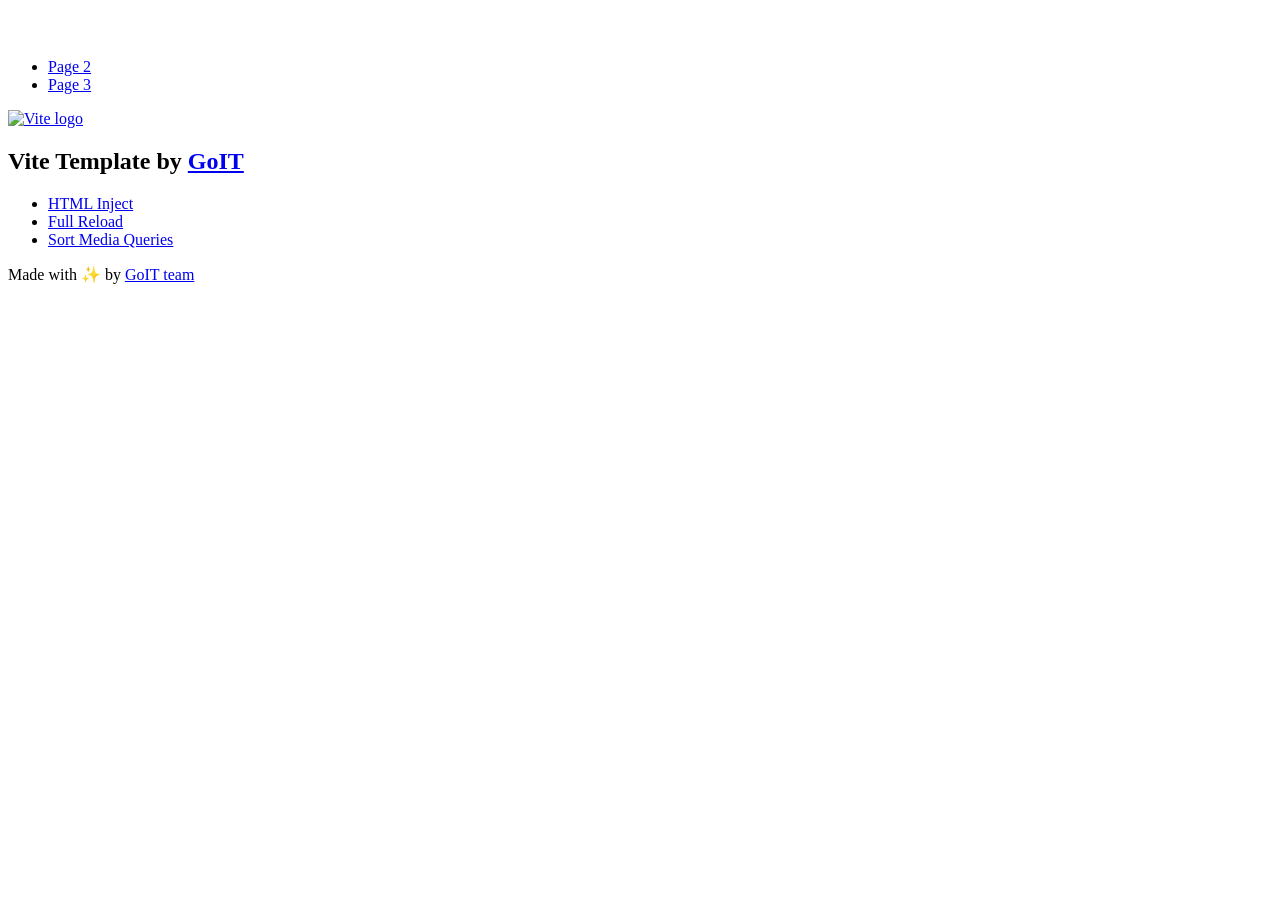
==== index.html @ 75704b4d "Deploying to gh-pages from @ oleksandr-kliuiko/demo@c2f871b1ea07e41bee6f885fd4578da1697211be 🚀" ====
<!DOCTYPE html>
<html lang="en">
  <head>
    <meta charset="UTF-8" />
    <link rel="icon" type="image/svg+xml" href="/demo/favicon.svg" />
    <meta name="viewport" content="width=device-width, initial-scale=1.0" />
    <title>Vanilla App Template</title>
    <script type="module" crossorigin src="/demo/index.js"></script>
    <link rel="stylesheet" crossorigin href="/demo/assets/styles-DvPDDfy5.css">
  </head>
  <body>
    <header class="header">
  <div class="container">
    <nav class="nav">
      <a class="nav-logo" href="./index.html" aria-label="Site logo">
        <svg class="nav-logo-icon" width="100" height="30">
          <use href="/demo/assets/sprite-E8vg0sBb.svg#logo"></use>
        </svg>
      </a>
      <ul class="nav-list">
        <li class="nav-item">
          <a class="nav-link {=$highlight-act}" href="./page-2.html">Page 2</a>
        </li>
        <li class="nav-item">
          <a class="nav-link {=$highlight-curr}" href="./page-3.html">Page 3</a>
        </li>
      </ul>
    </nav>
  </div>
</header>


    <main>
      <!-- Loads the specified .html file -->
      <section class="vite-promo">
  <div class="container">
    <div class="vite-promo-thumb">
      <a
        class="vite-promo-link"
        href="https://vitejs.dev/"
        target="_blank"
        rel="noopener noreferrer"
        aria-label="Link to Vite official website"
        title="Vite.js  build tool"
      >
        <!-- Path to images as from index.html file -->
        <img
          class="pic"
          src="/demo/assets/vite-logo-9o_aqrTe.png"
          alt="Vite logo"
          width="640"
          height="640"
        />
      </a>
    </div>
    <h1 class="main-title">
      <span class="main-title-gradient">Vite</span>
      Template by
      <a
        class="main-title-link"
        href="https://github.com/goitacademy/vanilla-app-template"
        target="_blank"
        rel="noopener noreferrer"
      >
        GoIT
      </a>
    </h1>
  </div>
</section>

      <article class="badges">
  <div class="container">
    <ul class="badges-list">
      <li class="badges-item">
        <a
          class="badges-link"
          href="https://www.npmjs.com/package/vite-plugin-html-inject"
          target="_blank"
          rel="noopener noreferrer"
        >
          HTML Inject
        </a>
      </li>
      <li class="badges-item">
        <a
          class="badges-link"
          href="https://www.npmjs.com/package/vite-plugin-full-reload"
          target="_blank"
          rel="noopener noreferrer"
        >
          Full Reload
        </a>
      </li>
      <li class="badges-item">
        <a
          class="badges-link"
          href="https://www.npmjs.com/package/postcss-sort-media-queries"
          target="_blank"
          rel="noopener noreferrer"
        >
          Sort Media Queries
        </a>
      </li>
    </ul>
  </div>
</article>

    </main>

    <footer class="footer">
  <div class="container">
    <p class="footer-desc">
      Made with ✨ by
      <a
        class="footer-link"
        href="https://goit.global/ua/"
        target="_blank"
        rel="noopener noreferrer"
      >
        GoIT team
      </a>
    </p>
  </div>
</footer>


  </body>
</html>
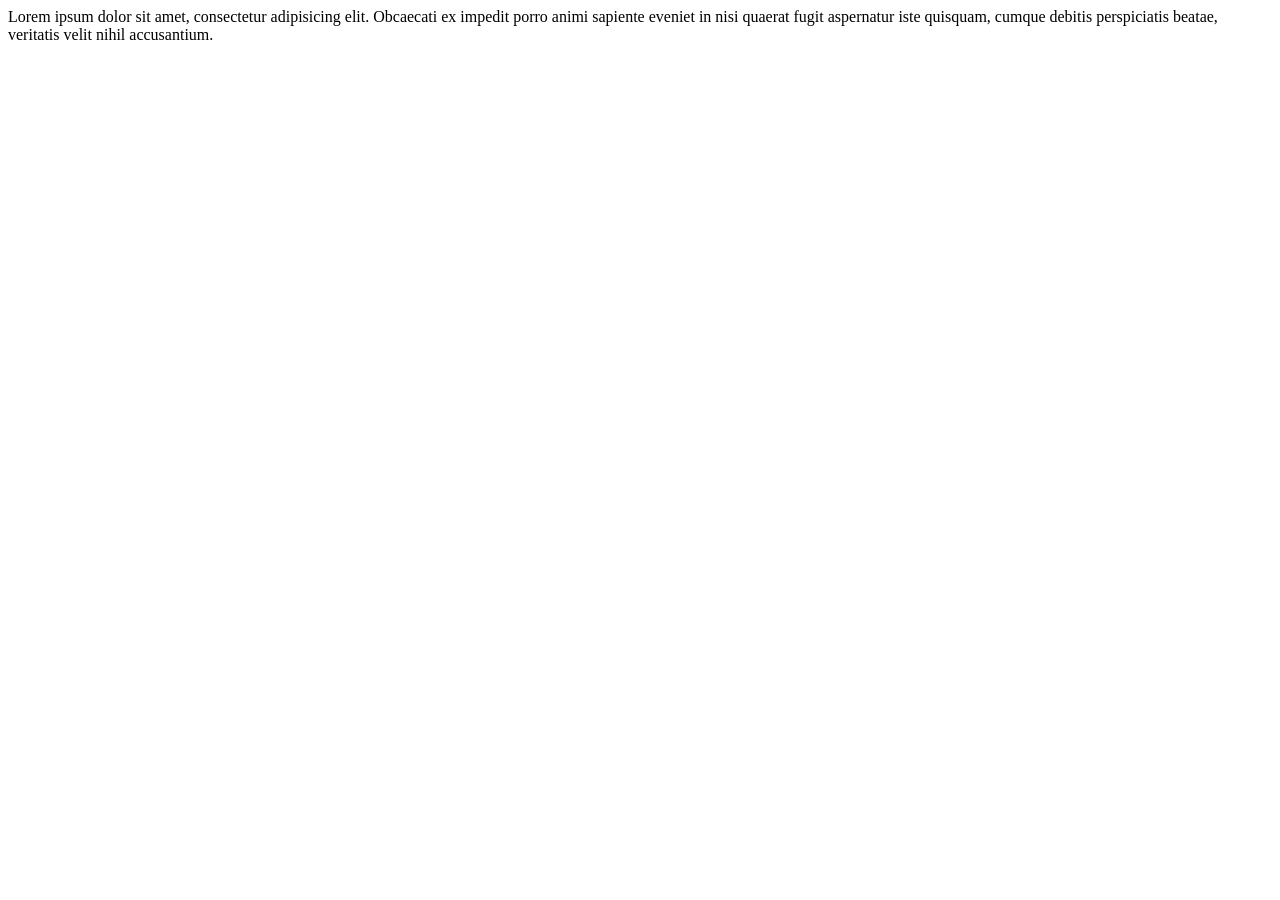
==== commit 7c14b00c: "Deploying to gh-pages from @ oleksandr-kliuiko/demo@9cc57071a82e11c3ece078dc4d3d218d1681d9e4 🚀" ====
--- a/index.html
+++ b/index.html
@@ -1,4 +1,4 @@
-<!DOCTYPE html>
+<!doctype html>
 <html lang="en">
   <head>
     <meta charset="UTF-8" />
@@ -6,123 +6,15 @@
     <meta name="viewport" content="width=device-width, initial-scale=1.0" />
     <title>Vanilla App Template</title>
     <script type="module" crossorigin src="/demo/index.js"></script>
-    <link rel="stylesheet" crossorigin href="/demo/assets/styles-DvPDDfy5.css">
+    <link rel="stylesheet" crossorigin href="/demo/assets/index-CFMFFkDP.css">
   </head>
   <body>
-    <header class="header">
-  <div class="container">
-    <nav class="nav">
-      <a class="nav-logo" href="./index.html" aria-label="Site logo">
-        <svg class="nav-logo-icon" width="100" height="30">
-          <use href="/demo/assets/sprite-E8vg0sBb.svg#logo"></use>
-        </svg>
-      </a>
-      <ul class="nav-list">
-        <li class="nav-item">
-          <a class="nav-link {=$highlight-act}" href="./page-2.html">Page 2</a>
-        </li>
-        <li class="nav-item">
-          <a class="nav-link {=$highlight-curr}" href="./page-3.html">Page 3</a>
-        </li>
-      </ul>
-    </nav>
-  </div>
-</header>
-
-
     <main>
-      <!-- Loads the specified .html file -->
-      <section class="vite-promo">
-  <div class="container">
-    <div class="vite-promo-thumb">
-      <a
-        class="vite-promo-link"
-        href="https://vitejs.dev/"
-        target="_blank"
-        rel="noopener noreferrer"
-        aria-label="Link to Vite official website"
-        title="Vite.js  build tool"
-      >
-        <!-- Path to images as from index.html file -->
-        <img
-          class="pic"
-          src="/demo/assets/vite-logo-9o_aqrTe.png"
-          alt="Vite logo"
-          width="640"
-          height="640"
-        />
-      </a>
-    </div>
-    <h1 class="main-title">
-      <span class="main-title-gradient">Vite</span>
-      Template by
-      <a
-        class="main-title-link"
-        href="https://github.com/goitacademy/vanilla-app-template"
-        target="_blank"
-        rel="noopener noreferrer"
-      >
-        GoIT
-      </a>
-    </h1>
-  </div>
-</section>
-
-      <article class="badges">
-  <div class="container">
-    <ul class="badges-list">
-      <li class="badges-item">
-        <a
-          class="badges-link"
-          href="https://www.npmjs.com/package/vite-plugin-html-inject"
-          target="_blank"
-          rel="noopener noreferrer"
-        >
-          HTML Inject
-        </a>
-      </li>
-      <li class="badges-item">
-        <a
-          class="badges-link"
-          href="https://www.npmjs.com/package/vite-plugin-full-reload"
-          target="_blank"
-          rel="noopener noreferrer"
-        >
-          Full Reload
-        </a>
-      </li>
-      <li class="badges-item">
-        <a
-          class="badges-link"
-          href="https://www.npmjs.com/package/postcss-sort-media-queries"
-          target="_blank"
-          rel="noopener noreferrer"
-        >
-          Sort Media Queries
-        </a>
-      </li>
-    </ul>
-  </div>
-</article>
+      Lorem ipsum dolor sit amet, consectetur adipisicing elit. Obcaecati ex impedit
+porro animi sapiente eveniet in nisi quaerat fugit aspernatur iste quisquam,
+cumque debitis perspiciatis beatae, veritatis velit nihil accusantium.
 
     </main>
 
-    <footer class="footer">
-  <div class="container">
-    <p class="footer-desc">
-      Made with ✨ by
-      <a
-        class="footer-link"
-        href="https://goit.global/ua/"
-        target="_blank"
-        rel="noopener noreferrer"
-      >
-        GoIT team
-      </a>
-    </p>
-  </div>
-</footer>
-
-
   </body>
 </html>
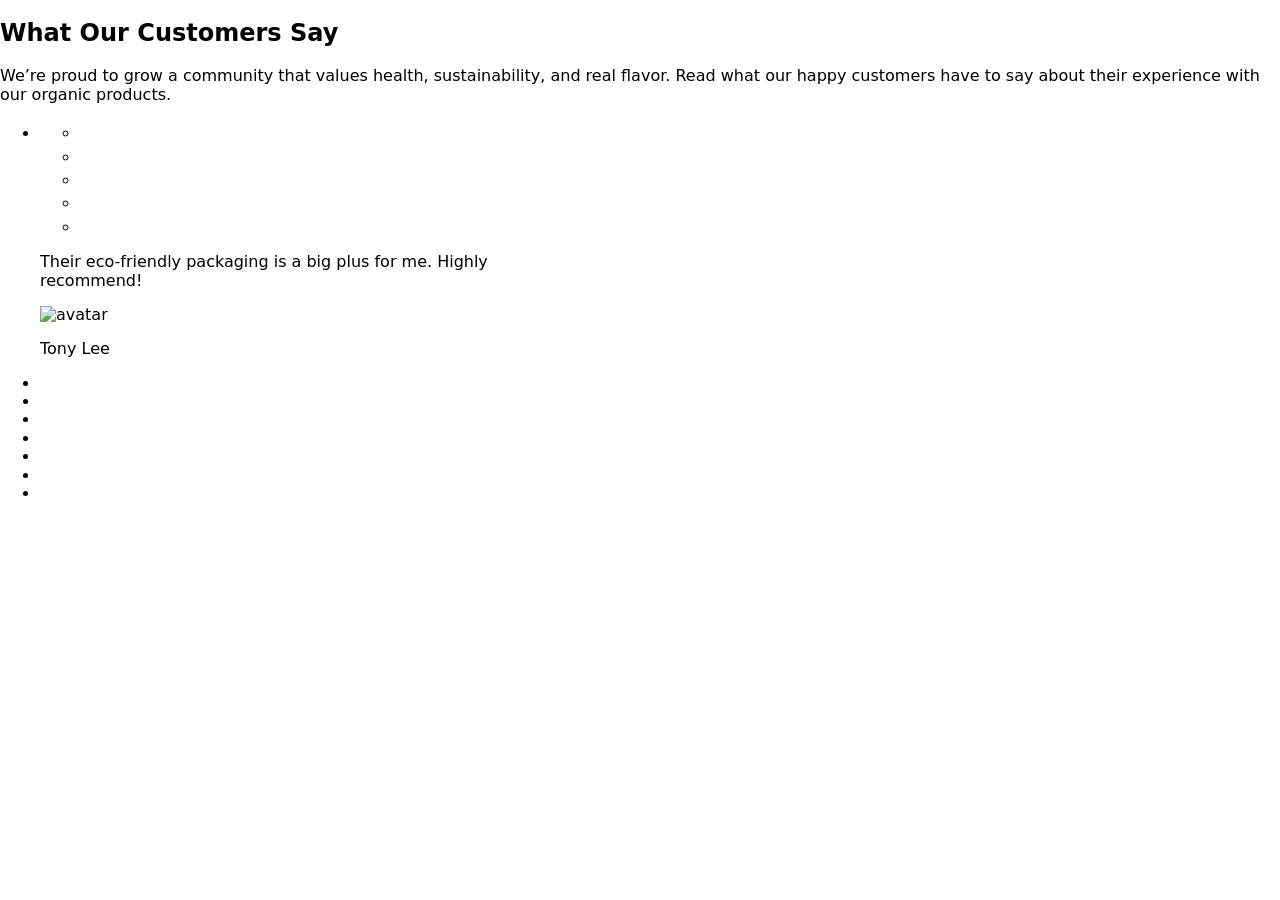
==== commit 6bf98a58: "Deploying to gh-pages from @ oleksandr-kliuiko/demo@6dd1cc52d5c80cf84bff6d9e57f141cc8a8e79a0 🚀" ====
--- a/index.html
+++ b/index.html
@@ -4,15 +4,84 @@
     <meta charset="UTF-8" />
     <link rel="icon" type="image/svg+xml" href="/demo/favicon.svg" />
     <meta name="viewport" content="width=device-width, initial-scale=1.0" />
+
+    <link
+      rel="stylesheet"
+      href="https://cdnjs.cloudflare.com/ajax/libs/modern-normalize/3.0.1/modern-normalize.min.css"
+      integrity="sha512-q6WgHqiHlKyOqslT/lgBgodhd03Wp4BEqKeW6nNtlOY4quzyG3VoQKFrieaCeSnuVseNKRGpGeDU3qPmabCANg=="
+      crossorigin="anonymous"
+      referrerpolicy="no-referrer"
+    />
+
     <title>Vanilla App Template</title>
+
+    <link rel="preconnect" href="https://fonts.googleapis.com" />
+    <link rel="preconnect" href="https://fonts.gstatic.com" crossorigin />
+    <link
+      href="https://fonts.googleapis.com/css2?family=Chivo:ital,wght@0,100..900;1,100..900&family=Public+Sans:ital,wght@0,100..900;1,100..900&display=swap"
+      rel="stylesheet"
+    />
     <script type="module" crossorigin src="/demo/index.js"></script>
-    <link rel="stylesheet" crossorigin href="/demo/assets/index-CFMFFkDP.css">
+    <link rel="stylesheet" crossorigin href="/demo/assets/index-M8AtIZ6H.css">
   </head>
   <body>
     <main>
-      Lorem ipsum dolor sit amet, consectetur adipisicing elit. Obcaecati ex impedit
-porro animi sapiente eveniet in nisi quaerat fugit aspernatur iste quisquam,
-cumque debitis perspiciatis beatae, veritatis velit nihil accusantium.
+      <section class="feedbacks-section">
+  <div class="container">
+    <h2 class="fb-title">What Our Customers Say</h2>
+    <p class="fb-section-desc">
+      We’re proud to grow a community that values health, sustainability, and
+      real flavor. Read what our happy customers have to say about their
+      experience with our organic products.
+    </p>
+    <ul class="fb-list">
+      <li class="fb-list-item">
+        <ul class="list-star">
+          <li class="list-star-item">
+            <svg class="" width="20" height="19">
+              <use href="../img/sprite.svg#icon-star"></use>
+            </svg>
+          </li>
+          <li class="list-star-item">
+            <svg class="" width="20" height="19">
+              <use href="../img/sprite.svg#icon-star"></use>
+            </svg>
+          </li>
+          <li class="list-star-item">
+            <svg class="" width="20" height="19">
+              <use href="../img/sprite.svg#icon-star"></use>
+            </svg>
+          </li>
+          <li class="list-star-item">
+            <svg class="" width="20" height="19">
+              <use href="../img/sprite.svg#icon-star"></use>
+            </svg>
+          </li>
+          <li class="list-star-item">
+            <svg class="" width="20" height="19">
+              <use href="../img/sprite.svg#icon-star"></use>
+            </svg>
+          </li>
+        </ul>
+        <p class="fb-text">
+          Their eco-friendly packaging is a big plus for me. Highly<br />
+          recommend!
+        </p>
+        <div class="user">
+          <img src="../img/avatar1.png" alt="avatar" width="48" height="48" />
+          <p class="user-name">Tony Lee</p>
+        </div>
+      </li>
+      <li class="fb-list-item"></li>
+      <li class="fb-list-item"></li>
+      <li class="fb-list-item"></li>
+      <li class="fb-list-item"></li>
+      <li class="fb-list-item"></li>
+      <li class="fb-list-item"></li>
+      <li class="fb-list-item"></li>
+    </ul>
+  </div>
+</section>
 
     </main>
 
